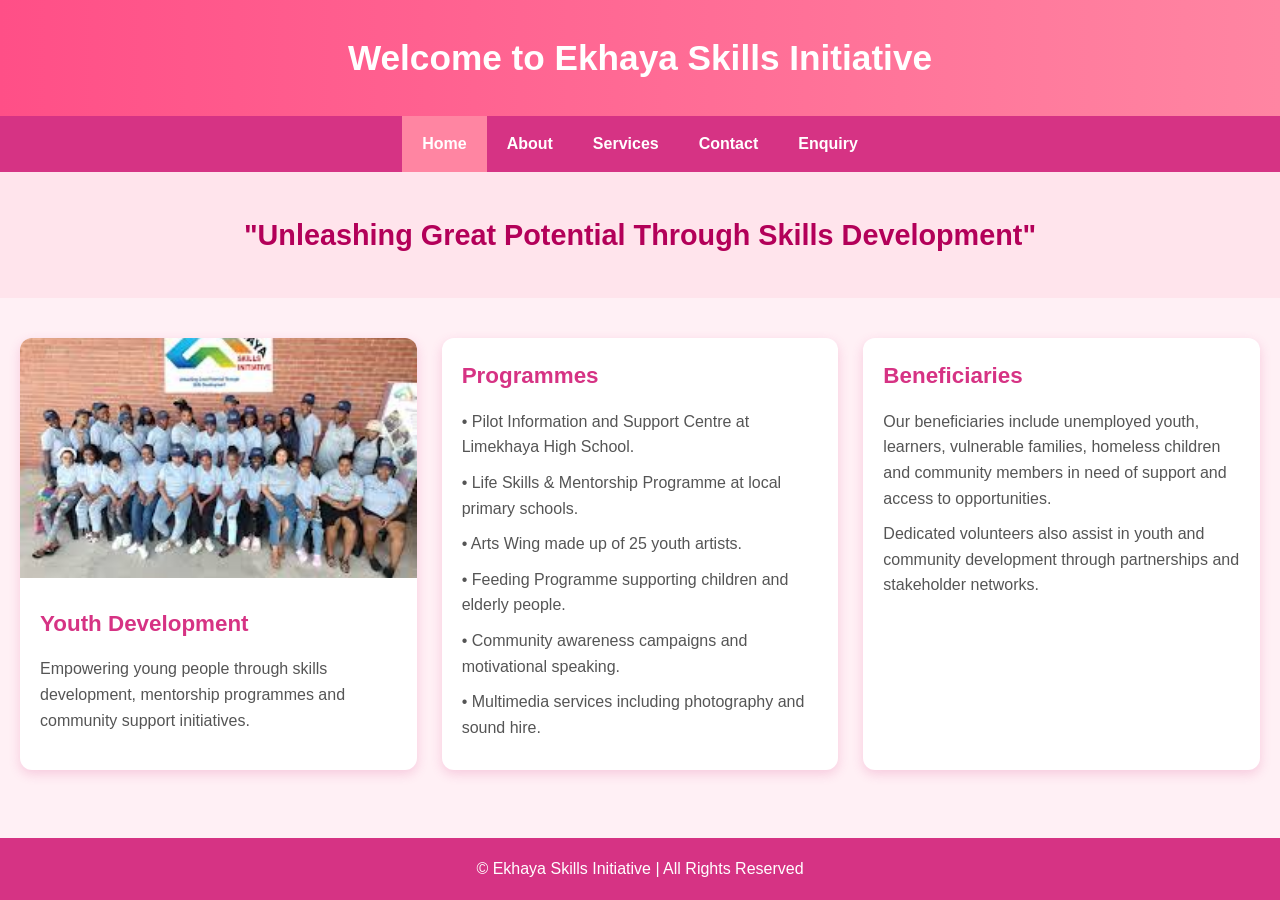
==== index.html @ 93e23dda "Initial commit" ====
<!DOCTYPE html>
<html lang="en">
<head>
    <meta charset="UTF-8">
    <meta name="viewport" content="width=device-width, initial-scale=1.0">
    <title>Home - Ekhaya Skills Initiative</title>

    <!-- Link CSS File -->
    <link rel="stylesheet" href="css/style.css">
</head>

<body>

<header>
    <h1>Welcome to Ekhaya Skills Initiative</h1>
</header>

<nav>
    <a href="index.html" class="active">Home</a>
    <a href="about.html">About</a>
    <a href="services.html">Services</a>
    <a href="contact.html">Contact</a>
    <a href="enquiry.html">Enquiry</a>
</nav>

<section class="hero-section">
    <h3>"Unleashing Great Potential Through Skills Development"</h3>
</section>

<!-- HOME SERVICE CARDS -->
<section class="services-page">

    <div class="services-grid">

        <!-- Main Image Card -->
        <div class="service-card">
            <img src="images/download.jpg" alt="Ekhaya Skills Initiative">

            <div class="service-card-content">
                <h3>Youth Development</h3>

                <p>
                    Empowering young people through skills development,
                    mentorship programmes and community support initiatives.
                </p>
            </div>
        </div>

        <!-- Programmes Card -->
        <div class="service-card">

            <div class="service-card-content">
                <h3>Programmes</h3>

                <p>• Pilot Information and Support Centre at Limekhaya High School.</p>

                <p>• Life Skills & Mentorship Programme at local primary schools.</p>

                <p>• Arts Wing made up of 25 youth artists.</p>

                <p>• Feeding Programme supporting children and elderly people.</p>

                <p>• Community awareness campaigns and motivational speaking.</p>

                <p>• Multimedia services including photography and sound hire.</p>
            </div>
        </div>

        <!-- Beneficiaries Card -->
        <div class="service-card">

            <div class="service-card-content">
                <h3>Beneficiaries</h3>

                <p>
                    Our beneficiaries include unemployed youth, learners,
                    vulnerable families, homeless children and community members
                    in need of support and access to opportunities.
                </p>

                <p>
                    Dedicated volunteers also assist in youth and community
                    development through partnerships and stakeholder networks.
                </p>
            </div>
        </div>

    </div>

</section>

<footer>
    <p>&copy; Ekhaya Skills Initiative | All Rights Reserved</p>
</footer>

</body>
</html>
---- css/style.css ----
/* RESET */
* {
    margin: 0;
    padding: 0;
    box-sizing: border-box;
}

/* BODY */
body {
    font-family: Arial, Helvetica, sans-serif;
    background-color: #fff0f5;
    color: #333;
    line-height: 1.6;

    display: flex;
    flex-direction: column;
    min-height: 100vh;
}

/* HEADER */
header {
    background: linear-gradient(to right, #ff4f87, #ff85a2);
    color: white;
    text-align: center;
    padding: 30px 20px;
}

header h1 {
    font-size: 2.2rem;
}

/* NAVIGATION */
nav {
    background-color: #d63384;
    display: flex;
    justify-content: center;
    flex-wrap: wrap;
}

nav a {
    color: white;
    text-decoration: none;
    padding: 15px 20px;
    font-weight: bold;
    transition: 0.3s ease;
}

nav a:hover,
nav a.active {
    background-color: #ff85a2;
    color: white;
}

/* MAIN CONTENT */
main {
    flex: 1;
    padding: 20px;
}

/* HERO SECTION */
.hero-section {
    text-align: center;
    padding: 40px 20px;
    background-color: #ffe4ec;
    color: #b30059;
}

.hero-section h3 {
    font-size: 1.8rem;
}

/* SERVICES SECTION */
.services-page {
    padding: 40px 20px;
}

/* GRID LAYOUT */
.services-grid {
    display: grid;
    grid-template-columns: repeat(auto-fit, minmax(280px, 1fr));
    gap: 25px;
}

/* SERVICE CARDS */
.service-card {
    background-color: #ffffff;
    border-radius: 12px;
    overflow: hidden;

    box-shadow: 0px 4px 12px rgba(214, 51, 132, 0.2);

    transition: transform 0.3s ease,
                box-shadow 0.3s ease;
}

.service-card:hover {
    transform: translateY(-5px);

    box-shadow: 0px 8px 18px rgba(214, 51, 132, 0.35);
}

/* CARD IMAGES */
.service-card img {
    width: 100%;
    height: 240px;
    object-fit: cover;
}

/* CARD CONTENT */
.service-card-content {
    padding: 20px;
}

/* CARD HEADINGS */
.service-card-content h3 {
    color: #d63384;
    margin-bottom: 15px;
    font-size: 1.4rem;
}

/* CARD TEXT */
.service-card-content p {
    margin-bottom: 10px;
    color: #555;
}

/* FORMS */
form {
    background-color: white;
    padding: 25px;
    border-radius: 10px;

    box-shadow: 0px 4px 10px rgba(214, 51, 132, 0.15);
}

form label {
    font-weight: bold;
    color: #b30059;
}

form input,
form textarea {
    width: 100%;
    padding: 12px;
    margin-top: 5px;
    margin-bottom: 15px;

    border: 1px solid #ffb6c1;
    border-radius: 5px;
}

/* BUTTONS */
button,
input[type="submit"] {
    background-color: #d63384;
    color: white;

    border: none;
    padding: 12px 20px;

    border-radius: 5px;
    cursor: pointer;

    transition: 0.3s ease;
}

button:hover,
input[type="submit"]:hover {
    background-color: #ff4f87;
}

/* FOOTER */
footer {
    background-color: #d63384;
    color: white;

    text-align: center;
    padding: 18px;

    margin-top: auto;
}

/* IFRAME MAP */
iframe {
    border-radius: 10px;
}

/* RESPONSIVE */
@media (max-width: 768px) {

    nav {
        flex-direction: column;
        align-items: center;
    }

    .hero-section h3 {
        font-size: 1.4rem;
    }

    header h1 {
        font-size: 1.7rem;
    }
}
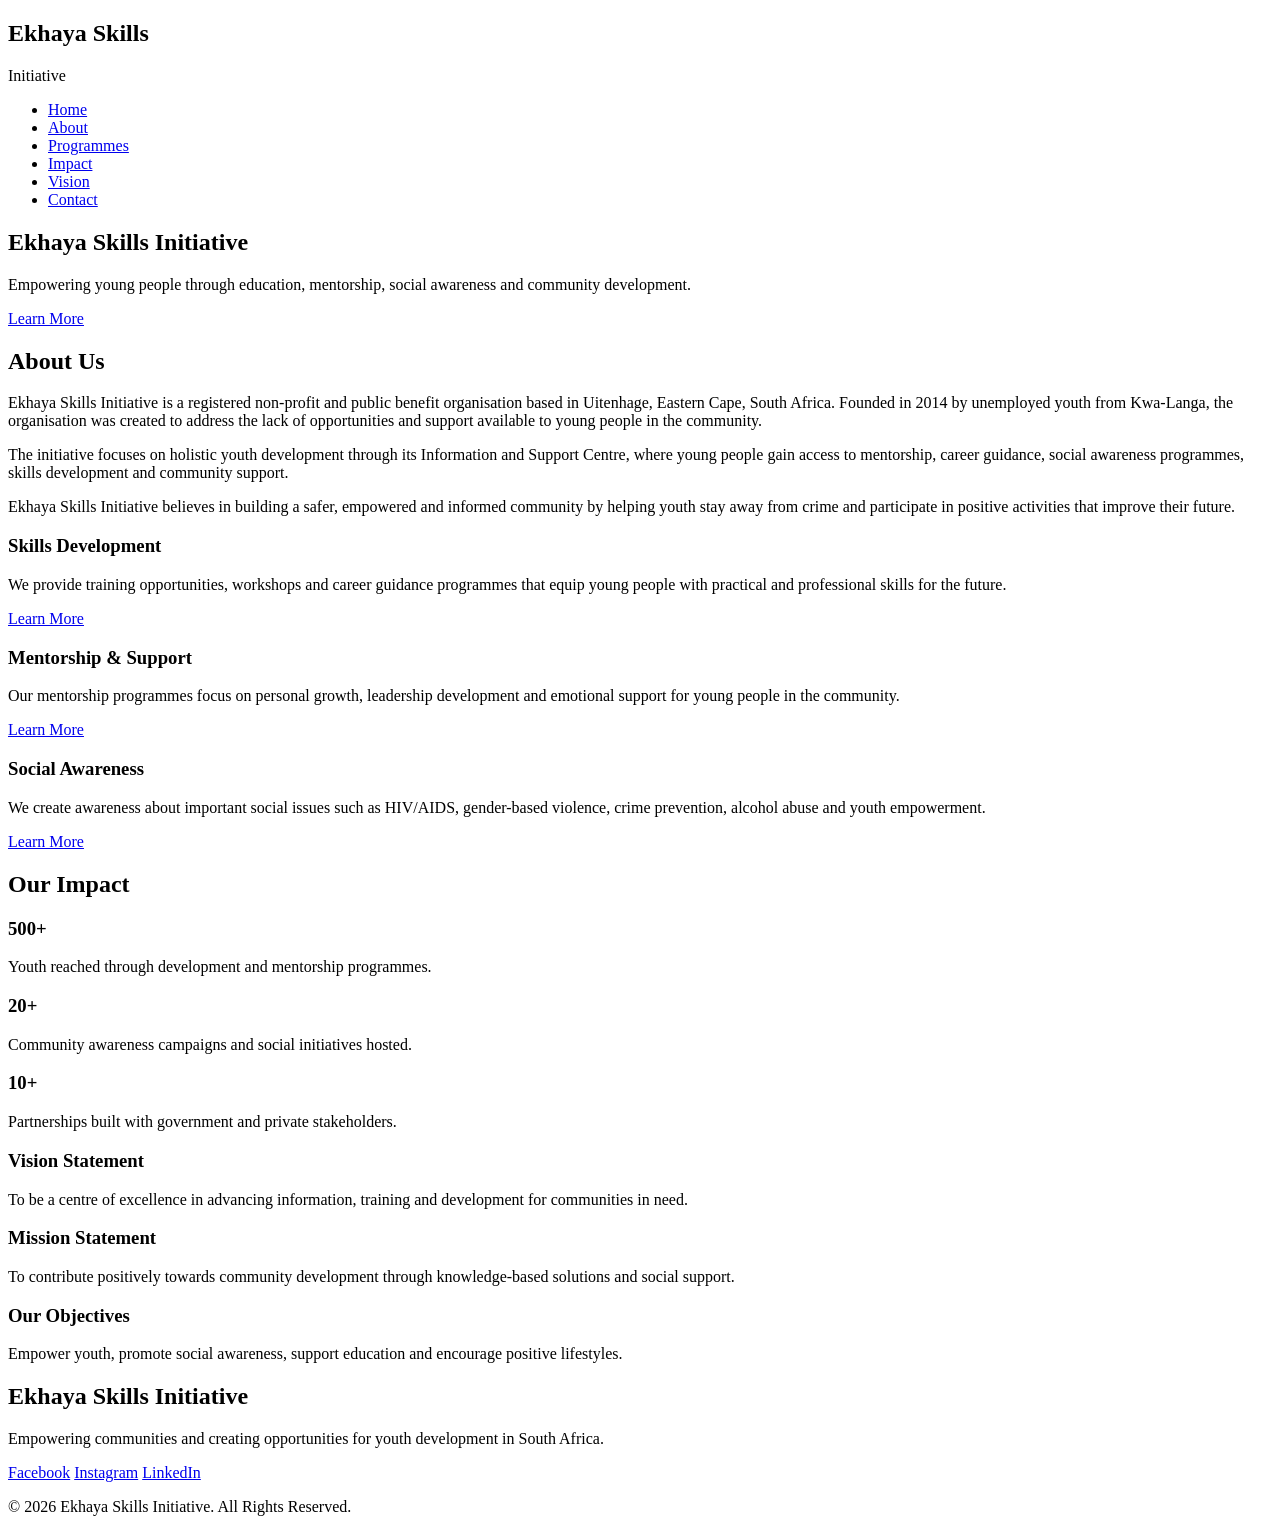
==== commit 3c876858: "first commit" ====
--- a/index.html
+++ b/index.html
@@ -1,97 +1,220 @@
 <!DOCTYPE html>
 <html lang="en">
 <head>
-    <meta charset="UTF-8">
-    <meta name="viewport" content="width=device-width, initial-scale=1.0">
-    <title>Home - Ekhaya Skills Initiative</title>
-
-    <!-- Link CSS File -->
-    <link rel="stylesheet" href="css/style.css">
+  <meta charset="UTF-8" />
+  <meta name="viewport" content="width=device-width, initial-scale=1.0" />
+  <title>Ekhaya Skills Initiative</title>
+  <link rel="stylesheet" href="style.css" />
+  <link rel="preconnect" href="https://fonts.googleapis.com">
+  <link rel="preconnect" href="https://fonts.gstatic.com" crossorigin>
+  <link href="https://fonts.googleapis.com/css2?family=Poppins:wght@300;400;500;600;700&display=swap" rel="stylesheet">
 </head>
-
 <body>
 
-<header>
-    <h1>Welcome to Ekhaya Skills Initiative</h1>
-</header>
-
-<nav>
-    <a href="index.html" class="active">Home</a>
-    <a href="about.html">About</a>
-    <a href="services.html">Services</a>
-    <a href="contact.html">Contact</a>
-    <a href="enquiry.html">Enquiry</a>
-</nav>
-
-<section class="hero-section">
-    <h3>"Unleashing Great Potential Through Skills Development"</h3>
-</section>
-
-<!-- HOME SERVICE CARDS -->
-<section class="services-page">
-
-    <div class="services-grid">
-
-        <!-- Main Image Card -->
-        <div class="service-card">
-            <img src="images/download.jpg" alt="Ekhaya Skills Initiative">
-
-            <div class="service-card-content">
-                <h3>Youth Development</h3>
-
-                <p>
-                    Empowering young people through skills development,
-                    mentorship programmes and community support initiatives.
-                </p>
-            </div>
-        </div>
-
-        <!-- Programmes Card -->
-        <div class="service-card">
-
-            <div class="service-card-content">
-                <h3>Programmes</h3>
-
-                <p>• Pilot Information and Support Centre at Limekhaya High School.</p>
-
-                <p>• Life Skills & Mentorship Programme at local primary schools.</p>
-
-                <p>• Arts Wing made up of 25 youth artists.</p>
-
-                <p>• Feeding Programme supporting children and elderly people.</p>
-
-                <p>• Community awareness campaigns and motivational speaking.</p>
-
-                <p>• Multimedia services including photography and sound hire.</p>
-            </div>
-        </div>
-
-        <!-- Beneficiaries Card -->
-        <div class="service-card">
-
-            <div class="service-card-content">
-                <h3>Beneficiaries</h3>
-
-                <p>
-                    Our beneficiaries include unemployed youth, learners,
-                    vulnerable families, homeless children and community members
-                    in need of support and access to opportunities.
-                </p>
-
-                <p>
-                    Dedicated volunteers also assist in youth and community
-                    development through partnerships and stakeholder networks.
-                </p>
-            </div>
-        </div>
-
-    </div>
-
-</section>
-
-<footer>
-    <p>&copy; Ekhaya Skills Initiative | All Rights Reserved</p>
-</footer>
+  <!-- HEADER -->
+  <header>
+    <nav class="navbar">
+      <div class="logo">
+        <h2>Ekhaya Skills</h2>
+        <span>Initiative</span>
+      </div>
+
+      <ul class="nav-links">
+        <li><a href="#home">Home</a></li>
+        <li><a href="#about">About</a></li>
+        <li><a href="#programmes">Programmes</a></li>
+        <li><a href="#impact">Impact</a></li>
+        <li><a href="#vision">Vision</a></li>
+        <li><a href="#contact">Contact</a></li>
+      </ul>
+    </nav>
+
+    <!-- HERO SECTION -->
+    <section class="hero" id="home">
+      <div class="hero-overlay">
+        <div class="hero-content">
+          <h1>Ekhaya Skills Initiative</h1>
+          <p>
+            Empowering young people through education, mentorship,
+            social awareness and community development.
+          </p>
+          <a href="#about" class="btn">Learn More</a>
+        </div>
+      </div>
+    </section>
+  </header>
+
+  <!-- ABOUT SECTION -->
+  <section class="about" id="about">
+    <div class="container">
+      <h2>About Us</h2>
+
+      <p>
+        Ekhaya Skills Initiative is a registered non-profit and public
+        benefit organisation based in Uitenhage, Eastern Cape,
+        South Africa. Founded in 2014 by unemployed youth from
+        Kwa-Langa, the organisation was created to address the lack
+        of opportunities and support available to young people in the
+        community.
+      </p>
+
+      <p>
+        The initiative focuses on holistic youth development through
+        its Information and Support Centre, where young people gain
+        access to mentorship, career guidance, social awareness
+        programmes, skills development and community support.
+      </p>
+
+      <p>
+        Ekhaya Skills Initiative believes in building a safer,
+        empowered and informed community by helping youth stay
+        away from crime and participate in positive activities that
+        improve their future.
+      </p>
+    </div>
+  </section>
+
+  <!-- PROGRAMMES -->
+  <section class="programmes" id="programmes">
+    <div class="container">
+
+      <div class="programme-card">
+        <div class="programme-title">
+          <h3>Skills Development</h3>
+        </div>
+
+        <div class="programme-info">
+          <p>
+            We provide training opportunities, workshops and career
+            guidance programmes that equip young people with
+            practical and professional skills for the future.
+          </p>
+          <a href="#" class="small-btn">Learn More</a>
+        </div>
+      </div>
+
+      <div class="programme-card">
+        <div class="programme-title">
+          <h3>Mentorship & Support</h3>
+        </div>
+
+        <div class="programme-info">
+          <p>
+            Our mentorship programmes focus on personal growth,
+            leadership development and emotional support for young
+            people in the community.
+          </p>
+          <a href="#" class="small-btn">Learn More</a>
+        </div>
+      </div>
+
+      <div class="programme-card">
+        <div class="programme-title">
+          <h3>Social Awareness</h3>
+        </div>
+
+        <div class="programme-info">
+          <p>
+            We create awareness about important social issues such
+            as HIV/AIDS, gender-based violence, crime prevention,
+            alcohol abuse and youth empowerment.
+          </p>
+          <a href="#" class="small-btn">Learn More</a>
+        </div>
+      </div>
+
+    </div>
+  </section>
+
+  <!-- IMPACT SECTION -->
+  <section class="impact" id="impact">
+    <div class="container">
+      <h2>Our Impact</h2>
+
+      <div class="impact-grid">
+
+        <div class="impact-card green">
+          <div class="circle"></div>
+          <h3>500+</h3>
+          <p>Youth reached through development and mentorship programmes.</p>
+        </div>
+
+        <div class="impact-card orange">
+          <div class="circle"></div>
+          <h3>20+</h3>
+          <p>Community awareness campaigns and social initiatives hosted.</p>
+        </div>
+
+        <div class="impact-card blue">
+          <div class="circle"></div>
+          <h3>10+</h3>
+          <p>Partnerships built with government and private stakeholders.</p>
+        </div>
+
+      </div>
+    </div>
+  </section>
+
+  <!-- VISION SECTION -->
+  <section class="vision" id="vision">
+    <div class="container">
+      <div class="vision-grid">
+
+        <div class="vision-card card-one">
+          <div class="overlay">
+            <h3>Vision Statement</h3>
+            <p>
+              To be a centre of excellence in advancing information,
+              training and development for communities in need.
+            </p>
+          </div>
+        </div>
+
+        <div class="vision-card card-two">
+          <div class="overlay">
+            <h3>Mission Statement</h3>
+            <p>
+              To contribute positively towards community development
+              through knowledge-based solutions and social support.
+            </p>
+          </div>
+        </div>
+
+        <div class="vision-card card-three">
+          <div class="overlay">
+            <h3>Our Objectives</h3>
+            <p>
+              Empower youth, promote social awareness, support
+              education and encourage positive lifestyles.
+            </p>
+          </div>
+        </div>
+
+      </div>
+    </div>
+  </section>
+
+  <!-- FOOTER -->
+  <footer id="contact">
+    <div class="footer-content">
+      <h2>Ekhaya Skills Initiative</h2>
+
+      <p>
+        Empowering communities and creating opportunities for youth
+        development in South Africa.
+      </p>
+
+      <div class="socials">
+        <a href="#">Facebook</a>
+        <a href="#">Instagram</a>
+        <a href="#">LinkedIn</a>
+      </div>
+
+      <p class="copyright">
+        © 2026 Ekhaya Skills Initiative. All Rights Reserved.
+      </p>
+    </div>
+  </footer>
 
 </body>
 </html>
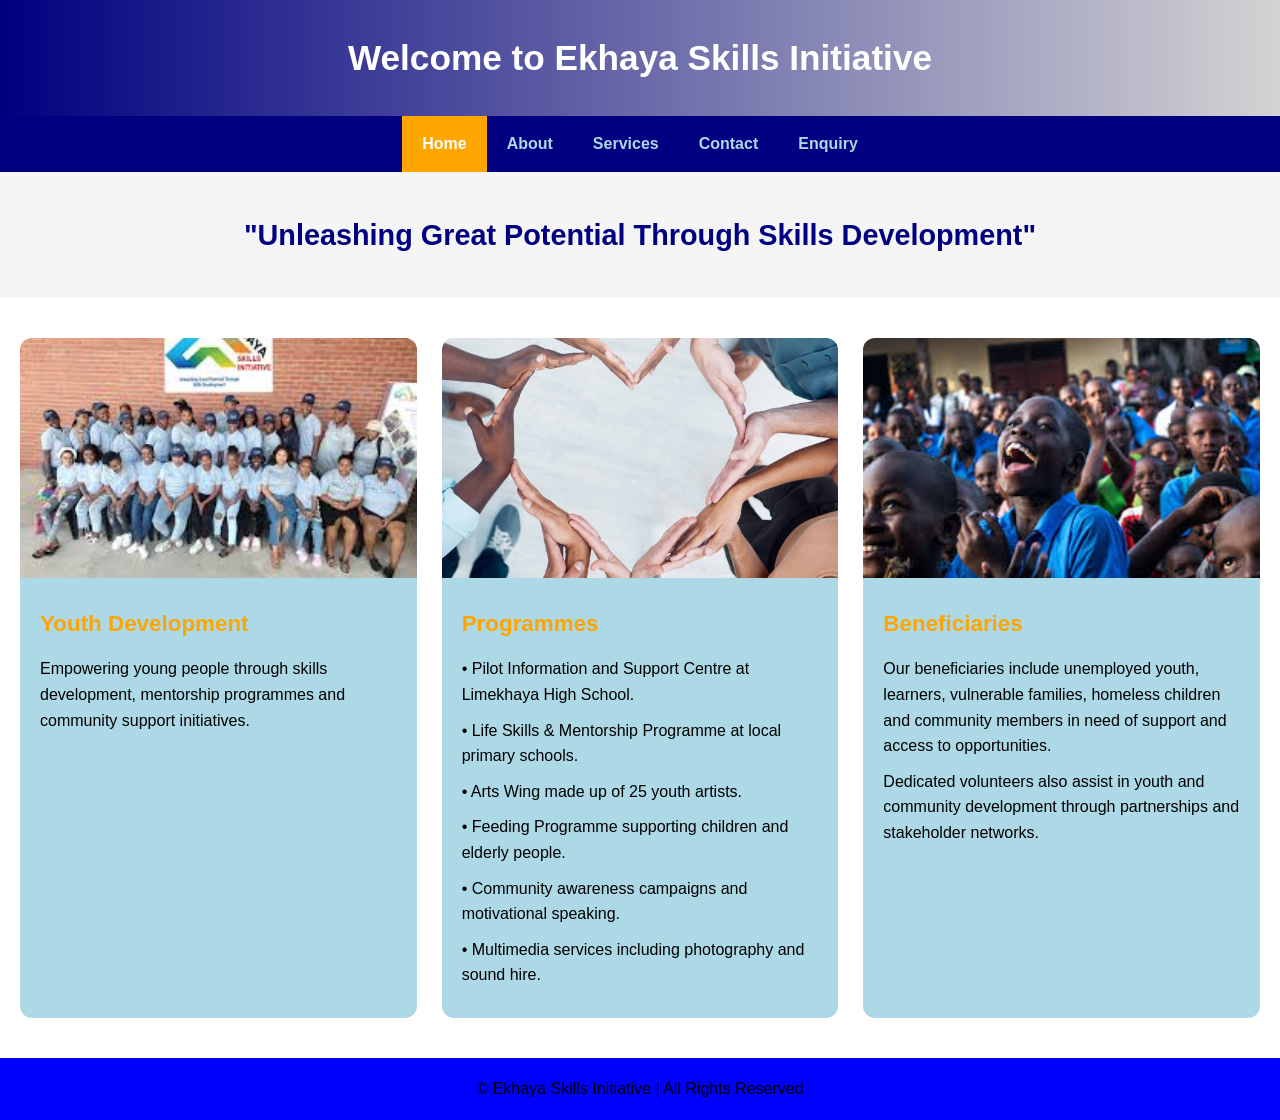
==== commit a37a1751: "Updated website" ====
--- a/index.html
+++ b/index.html
@@ -1,220 +1,105 @@
 <!DOCTYPE html>
 <html lang="en">
 <head>
-  <meta charset="UTF-8" />
-  <meta name="viewport" content="width=device-width, initial-scale=1.0" />
-  <title>Ekhaya Skills Initiative</title>
-  <link rel="stylesheet" href="style.css" />
-  <link rel="preconnect" href="https://fonts.googleapis.com">
-  <link rel="preconnect" href="https://fonts.gstatic.com" crossorigin>
-  <link href="https://fonts.googleapis.com/css2?family=Poppins:wght@300;400;500;600;700&display=swap" rel="stylesheet">
+    <meta charset="UTF-8">
+    <meta name="viewport" content="width=device-width, initial-scale=1.0">
+    <title>Home - Ekhaya Skills Initiative</title>
+
+    <!-- Link CSS File -->
+     <link rel="stylesheet"
+       href="https://cdnjs.cloudflare.com/ajax/libs/font-awesome/6.5.1/css/all.min.css">
+    <link rel="stylesheet" href="css/style.css">
 </head>
+
 <body>
 
-  <!-- HEADER -->
-  <header>
-    <nav class="navbar">
-      <div class="logo">
-        <h2>Ekhaya Skills</h2>
-        <span>Initiative</span>
-      </div>
+<header>
+    <h1>Welcome to Ekhaya Skills Initiative</h1>
+</header>
 
-      <ul class="nav-links">
-        <li><a href="#home">Home</a></li>
-        <li><a href="#about">About</a></li>
-        <li><a href="#programmes">Programmes</a></li>
-        <li><a href="#impact">Impact</a></li>
-        <li><a href="#vision">Vision</a></li>
-        <li><a href="#contact">Contact</a></li>
-      </ul>
-    </nav>
+<nav>
+    <a href="index.html" class="active">Home</a>
+    <a href="about.html">About</a>
+    <a href="services.html">Services</a>
+    <a href="contact.html">Contact</a>
+    <a href="enquiry.html">Enquiry</a>
+</nav>
 
-    <!-- HERO SECTION -->
-    <section class="hero" id="home">
-      <div class="hero-overlay">
-        <div class="hero-content">
-          <h1>Ekhaya Skills Initiative</h1>
-          <p>
-            Empowering young people through education, mentorship,
-            social awareness and community development.
-          </p>
-          <a href="#about" class="btn">Learn More</a>
-        </div>
-      </div>
-    </section>
-  </header>
 
-  <!-- ABOUT SECTION -->
-  <section class="about" id="about">
-    <div class="container">
-      <h2>About Us</h2>
+  <div class="nav-links">
+  </div>
 
-      <p>
-        Ekhaya Skills Initiative is a registered non-profit and public
-        benefit organisation based in Uitenhage, Eastern Cape,
-        South Africa. Founded in 2014 by unemployed youth from
-        Kwa-Langa, the organisation was created to address the lack
-        of opportunities and support available to young people in the
-        community.
-      </p>
+<section class="hero-section">
+    <h3>"Unleashing Great Potential Through Skills Development"</h3>
+</section>
 
-      <p>
-        The initiative focuses on holistic youth development through
-        its Information and Support Centre, where young people gain
-        access to mentorship, career guidance, social awareness
-        programmes, skills development and community support.
-      </p>
+<!-- HOME SERVICE CARDS -->
+<section class="services-page">
 
-      <p>
-        Ekhaya Skills Initiative believes in building a safer,
-        empowered and informed community by helping youth stay
-        away from crime and participate in positive activities that
-        improve their future.
-      </p>
-    </div>
-  </section>
+    <div class="services-grid">
 
-  <!-- PROGRAMMES -->
-  <section class="programmes" id="programmes">
-    <div class="container">
+        <!-- Main Image Card -->
+        <div class="service-card">
+            <img src="images/download.jpg" alt="Community">
+            <div class="service-card-content">
 
-      <div class="programme-card">
-        <div class="programme-title">
-          <h3>Skills Development</h3>
+                <h3>Youth Development</h3>
+
+                <p>
+                    Empowering young people through skills development,
+                    mentorship programmes and community support initiatives.
+                </p>
+            </div>
         </div>
 
-        <div class="programme-info">
-          <p>
-            We provide training opportunities, workshops and career
-            guidance programmes that equip young people with
-            practical and professional skills for the future.
-          </p>
-          <a href="#" class="small-btn">Learn More</a>
-        </div>
-      </div>
+        <!-- Programmes Card -->
+        <div class="service-card">
+          <img src="images/istockphoto-1448698670-612x612.jpg">
+            <div class="service-card-content">
 
-      <div class="programme-card">
-        <div class="programme-title">
-          <h3>Mentorship & Support</h3>
+                <h3>Programmes</h3>
+
+                <p>• Pilot Information and Support Centre at Limekhaya High School.</p>
+
+                <p>• Life Skills & Mentorship Programme at local primary schools.</p>
+
+                <p>• Arts Wing made up of 25 youth artists.</p>
+
+                <p>• Feeding Programme supporting children and elderly people.</p>
+
+                <p>• Community awareness campaigns and motivational speaking.</p>
+
+                <p>• Multimedia services including photography and sound hire.</p>
+            </div>
         </div>
 
-        <div class="programme-info">
-          <p>
-            Our mentorship programmes focus on personal growth,
-            leadership development and emotional support for young
-            people in the community.
-          </p>
-          <a href="#" class="small-btn">Learn More</a>
-        </div>
-      </div>
+        <!-- Beneficiaries Card -->
+        <div class="service-card">
+          <img src="images/images (1).jpg">
+            <div class="service-card-content">
 
-      <div class="programme-card">
-        <div class="programme-title">
-          <h3>Social Awareness</h3>
+                <h3>Beneficiaries</h3>
+
+                <p>
+                    Our beneficiaries include unemployed youth, learners,
+                    vulnerable families, homeless children and community members
+                    in need of support and access to opportunities.
+                </p>
+
+                <p>
+                    Dedicated volunteers also assist in youth and community
+                    development through partnerships and stakeholder networks.
+                </p>
+            </div>
         </div>
 
-        <div class="programme-info">
-          <p>
-            We create awareness about important social issues such
-            as HIV/AIDS, gender-based violence, crime prevention,
-            alcohol abuse and youth empowerment.
-          </p>
-          <a href="#" class="small-btn">Learn More</a>
-        </div>
-      </div>
+    </div>
+   
+</section>
 
-    </div>
-  </section>
-
-  <!-- IMPACT SECTION -->
-  <section class="impact" id="impact">
-    <div class="container">
-      <h2>Our Impact</h2>
-
-      <div class="impact-grid">
-
-        <div class="impact-card green">
-          <div class="circle"></div>
-          <h3>500+</h3>
-          <p>Youth reached through development and mentorship programmes.</p>
-        </div>
-
-        <div class="impact-card orange">
-          <div class="circle"></div>
-          <h3>20+</h3>
-          <p>Community awareness campaigns and social initiatives hosted.</p>
-        </div>
-
-        <div class="impact-card blue">
-          <div class="circle"></div>
-          <h3>10+</h3>
-          <p>Partnerships built with government and private stakeholders.</p>
-        </div>
-
-      </div>
-    </div>
-  </section>
-
-  <!-- VISION SECTION -->
-  <section class="vision" id="vision">
-    <div class="container">
-      <div class="vision-grid">
-
-        <div class="vision-card card-one">
-          <div class="overlay">
-            <h3>Vision Statement</h3>
-            <p>
-              To be a centre of excellence in advancing information,
-              training and development for communities in need.
-            </p>
-          </div>
-        </div>
-
-        <div class="vision-card card-two">
-          <div class="overlay">
-            <h3>Mission Statement</h3>
-            <p>
-              To contribute positively towards community development
-              through knowledge-based solutions and social support.
-            </p>
-          </div>
-        </div>
-
-        <div class="vision-card card-three">
-          <div class="overlay">
-            <h3>Our Objectives</h3>
-            <p>
-              Empower youth, promote social awareness, support
-              education and encourage positive lifestyles.
-            </p>
-          </div>
-        </div>
-
-      </div>
-    </div>
-  </section>
-
-  <!-- FOOTER -->
-  <footer id="contact">
-    <div class="footer-content">
-      <h2>Ekhaya Skills Initiative</h2>
-
-      <p>
-        Empowering communities and creating opportunities for youth
-        development in South Africa.
-      </p>
-
-      <div class="socials">
-        <a href="#">Facebook</a>
-        <a href="#">Instagram</a>
-        <a href="#">LinkedIn</a>
-      </div>
-
-      <p class="copyright">
-        © 2026 Ekhaya Skills Initiative. All Rights Reserved.
-      </p>
-    </div>
-  </footer>
+<footer>
+    <p>&copy; Ekhaya Skills Initiative | All Rights Reserved</p>
+</footer>
 
 </body>
 </html>
--- a/css/style.css
+++ b/css/style.css
@@ -0,0 +1,203 @@
+/* RESET */
+* {
+    margin: 0;
+    padding: 0;
+    box-sizing: border-box;
+}
+
+/* BODY */
+body {
+    font-family: Arial, Helvetica, sans-serif;
+    background-color: white;
+    color: #333;
+    line-height: 1.6;
+
+    display: flex;
+    flex-direction: column;
+    min-height: 100vh;
+}
+
+/* HEADER */
+header {
+    background: linear-gradient(to right, navy, lightgrey);
+    color: white;
+    text-align: center;
+    padding: 30px 20px;
+}
+
+header h1 {
+    font-size: 2.2rem;
+}
+
+/* NAVIGATION */
+nav {
+    background-color: navy;
+    display: flex;
+    justify-content: center;
+    flex-wrap: wrap;
+}
+
+nav a {
+    color: lightblue;
+    text-decoration: none;
+    padding: 15px 20px;
+    font-weight: bold;
+    transition: 0.3s ease;
+}
+
+nav a:hover,
+nav a.active {
+    background-color: orange;
+    color: white;
+}
+
+/* MAIN CONTENT */
+main {
+    flex: 1;
+    padding: 20px;
+}
+
+/* HERO SECTION */
+.hero-section {
+    text-align: center;
+    padding: 40px 20px;
+    background-color: whitesmoke;
+    color: navy;
+}
+
+.hero-section h3 {
+    font-size: 1.8rem;
+}
+
+/* SERVICES SECTION */
+.services-page {
+    padding: 40px 20px;
+}
+
+/* GRID LAYOUT */
+.services-grid {
+    display: grid;
+    grid-template-columns: repeat(auto-fit, minmax(280px, 1fr));
+    gap: 25px;
+}
+
+/* SERVICE CARDS */
+.service-card {
+    background-color: lightblue;
+    border-radius: 12px;
+    overflow: hidden;
+
+    box-shadow: 0px 4px 12px orange (214, 51, 132, 0.2);
+
+    transition: transform 0.3s ease,
+                box-shadow 0.3s ease;
+}
+
+.service-card:hover {
+    transform: translateY(-5px);
+
+    box-shadow: 0px 8px 18px orange (214, 51, 132, 0.35);
+}
+
+/* CARD IMAGES */
+.service-card img {
+    width: 100%;
+    height: 240px;
+    object-fit: cover;
+}
+
+/* CARD CONTENT */
+.service-card-content {
+    padding: 20px;
+}
+
+/* CARD HEADINGS */
+.service-card-content h3 {
+    color: orange;
+    margin-bottom: 15px;
+    font-size: 1.4rem;
+}
+
+/* CARD TEXT */
+.service-card-content p {
+    margin-bottom: 10px;
+    color: black;
+}
+
+/* FORMS */
+form {
+    background-color: white;
+    padding: 25px;
+    border-radius: 10px;
+
+    box-shadow: 0px 4px 10px orange (214, 51, 132, 0.15);
+}
+
+form label {
+    font-weight: bold;
+    color: lightgrey;
+}
+
+form input,
+form textarea {
+    width: 100%;
+    padding: 12px;
+    margin-top: 5px;
+    margin-bottom: 15px;
+
+    border: 1px solid orange;
+    border-radius: 5px;
+}
+
+/* BUTTONS */
+button,
+input[type="submit"] {
+    background-color: blue;
+    color: white;
+
+    border: none;
+    padding: 12px 20px;
+
+    border-radius: 5px;
+    cursor: pointer;
+
+    transition: 0.3s ease;
+}
+
+button:hover,
+input[type="submit"]:hover {
+    background-color: blue;
+}
+
+/* FOOTER */
+footer {
+    background-color: blue;
+    color: black;
+
+    text-align: center;
+    padding: 18px;
+
+    margin-top: auto;
+}
+
+/* IFRAME MAP */
+iframe {
+    border-radius: 10px;
+}
+
+/* RESPONSIVE */
+@media (max-width: 768px) {
+
+    nav {
+        flex-direction: column;
+        align-items: center;
+    }
+
+    .hero-section h3 {
+        font-size: 1.4rem;
+    }
+
+    header h1 {
+        font-size: 1.7rem;
+    }
+}
